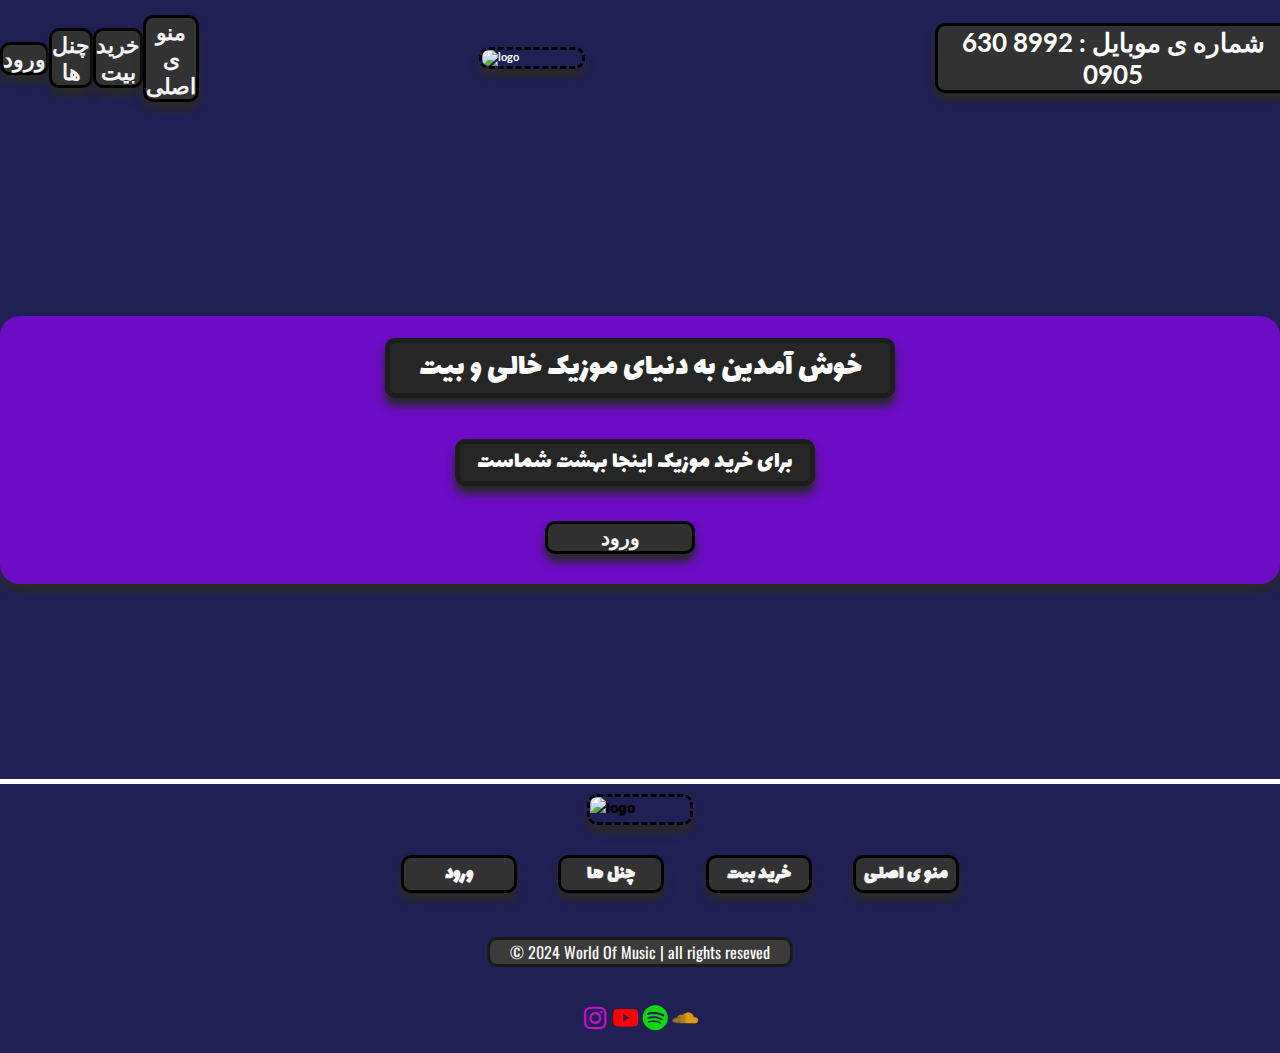
==== index.html @ 2b7e19d2 "Add files via upload" ====
<!DOCTYPE html>
<html lang="en">
<head>
    <meta charset="UTF-8">
    <meta name="viewport" content="width=device-width, initial-scale=1.0">
    <link href='https://unpkg.com/boxicons@2.1.4/css/boxicons.min.css' rel='stylesheet'>
    <link rel="stylesheet" type="text/css" media="screen" href="Styles.css" />
    <link rel="preconnect" href="https://fonts.googleapis.com">
    <link rel="preconnect" href="https://fonts.gstatic.com" crossorigin>
    <link href="https://fonts.googleapis.com/css2?family=Lalezar&family=Merriweather:ital,wght@0,300;0,400;0,700;0,900;1,300;1,400;1,700;1,900&family=Readex+Pro:wght@160..700&family=Roboto:ital,wght@0,100;0,300;0,400;0,500;0,700;0,900;1,100;1,300;1,400;1,500;1,700;1,900&display=swap" rel="stylesheet">
    <link rel="preconnect" href="https://fonts.googleapis.com">
    <link rel="preconnect" href="https://fonts.gstatic.com" crossorigin>
    <link href="https://fonts.googleapis.com/css2?family=Lalezar&family=Readex+Pro:wght@160..700&family=Roboto:ital,wght@0,100;0,300;0,400;0,500;0,700;0,900;1,100;1,300;1,400;1,500;1,700;1,900&display=swap" rel="stylesheet">
    <link rel="preconnect" href="https://fonts.googleapis.com">
    <link rel="preconnect" href="https://fonts.gstatic.com" crossorigin>
    <link href="https://fonts.googleapis.com/css2?family=Lato:ital,wght@0,100;0,300;0,400;0,700;0,900;1,100;1,300;1,400;1,700;1,900&display=swap" rel="stylesheet">
    <link rel="preconnect" href="https://fonts.googleapis.com">
    <link rel="preconnect" href="https://fonts.gstatic.com" crossorigin>
    <link href="https://fonts.googleapis.com/css2?family=Oswald:wght@200..700&display=swap" rel="stylesheet">
    <title>دنیای موزیک</title>
</head>
<body class="body-index">

    <div class="navbar">
        <h1 class="nav-link2" id="account"><a href="index.html" class="nav-link">ورود</a></h1>
        <h1 class="nav-link2"><a href="Channels.html" class="nav-link">چنل ها</a></h1>
        <h1 class="nav-link2"><a href="Buy-Beat.html" class="nav-link">خرید بیت</a></h1>
        <h1 class="nav-link2"><a href="Home.html" class="nav-link">منو ی اصلی</a></h1>

        <video autoplay loop muted plays-inline class="back-video">
            <source src="mylivewallpapers-com-Evening-Landscape-FHD.mp4" type="video/mp4">
        </video>

        <div class="logo">
            <img src="profile.jpg" alt="logo" class="logo-1">
        </div>

        <div class="phone">
            <h1 class="phonenumber">شماره ی موبایل : 8992 630 0905</h1>
        </div>
    </div>

    <div class="welcome-navbar">
        <h1 class="nav-1" id="nav-1">خوش آمدین به دنیای موزیک خالی و بیت</h1>
        <h2 class="nav-1" id="nav-2">برای خرید موزیک اینجا بهشت شماست</h2>
        <button type="submit" class="btn-2"><a href="Login.html" class="btn-link">ورود</a></button></a>
    </div>

    <div class="footer">

        <div class="logo-2">
            <img src="profile.jpg" alt="logo" class="logo-3">
        </div>

        <div class="nav-footer">
        <h1 class="nav-link3" id="account-1"><a href="index.html" class="nav-link4">ورود</a></h1>
        <h1 class="nav-link3"><a href="Channels.html" class="nav-link4">چنل ها</a></h1>
        <h1 class="nav-link3"><a href="Buy-Beat.html" class="nav-link4">خرید بیت</a></h1>
        <h1 class="nav-link3"><a href="Home.html" class="nav-link4">منو ی اصلی</a></h1>
        </div>

        <div class="copyright">
            <p class="copyright-p">&copy; 2024 World Of Music | all rights reseved</p>
        </div>

        <div class="platforms">
            <div class="instagram">
                <a href="https://www.instagram.com/bardia.kamaei/" target="_blank" class="instagram-link"><i class='bx bxl-instagram'></i></a>
            </div>

            <div class="youtube">
                <a href="https://www.youtube.com/channel/UCyFpHOKyGNNeIGOsPGzJICQ" target="_blank" class="youtube-link"><i class='bx bxl-youtube' ></i></a>
            </div>

            <div class="spotify">
                <a href="https://open.spotify.com/artist/1JpthtsNXhPy5LrRs3bqVC?si=cuE7U1XxREWjhH4IrVWiaQ&nd=1&dlsi=0deeda184d144d12" target="_blank" class="spotify-link"><i class='bx bxl-spotify' ></i></a>
            </div>

            <div class="soundcloud">
                <a href="https://soundcloud.com/user-679300117" target="_blank" class="soundcloud-link"><i class='bx bxl-soundcloud' ></i></a>
            </div>
        </div>
    </div>
</body>
</html>
---- Styles.css ----
body{
    font-family: "Lalezar", system-ui;
    font-weight: 400;
    font-style: normal;
    overflow-x:hidden;
    margin:0;
    padding:0;
}

.body-index{
    background-color:rgb(32, 32, 85);
}

.welcome-navbar{
    display:grid;
    justify-content:center;
    margin-top:200px;
    text-align:center;
    background-color:rgb(108, 12, 197);
    padding-bottom:30px;
    width:100%;
    /* margin-left:250px; */
    box-shadow:0 0.5rem 0.5rem rgb(41, 41, 41);
    border-radius:20px;
    margin-bottom:195px;
}

.btn-2{
    width:150px;
    border:3px solid black;
    font-size:20px;
    text-align:center;
    background-color:rgb(48, 48, 48);
    box-shadow:0 0.5rem 0.5rem rgb(41, 41, 41);
    margin-top:15px;
    font-family: "Merriweather", serif;
    font-weight: 1000;
    font-style: normal;
    transition:1s;
    margin-left:160px;
    border-radius:10px;
}

.btn-link{
    text-decoration:none;
    color:white;
}

.nav-1{
    color:white;
    background-color:rgb(38, 38, 38);
    border:5px solid rgb(30, 29, 29);
    text-align:center;
    align-items:center;
    font-family: "Lalezar", system-ui;
    font-weight: 400;
    font-style: normal;
    box-shadow:0 0.5rem 0.5rem rgb(41, 41, 41);
    border-radius:10px;
    transition:1s;
}

.nav-1:hover{
    letter-spacing:0.5px;
    border-bottom:5px solid rgb(237, 228, 228);
}

#nav-1{
    width:500px;
}

#nav-2{
    width:350px;
    margin-left:70px
}

.btn-2:hover{
    letter-spacing:1px;
    transition:1s;
    background-color:blueviolet;
}

.btn-1:active{
    background-color:rgb(24, 20, 25);
}

.navbar{
    display:flex;
    align-items:center;
    font-size:11px;
    /* width:500px; */
    color:white;
    font-family: "Lato", sans-serif;
    font-weight: 700;
    font-style: normal;
    justify-content:space-around;
    width:110vw;
}

.nav-link2{
    background-color:rgb(51, 50, 50);
    width:100px;
    text-align:center;
    border-radius:10px;
    border:3px solid black;
    transition:0.5s;
    box-shadow:0 0.5rem 0.5rem rgb(41, 41, 41);
}

#account{
    width:110px;
}

.nav-link{
    text-decoration:none;
    color:whitesmoke;
    transition:0.5s;
}

.nav-link2:hover{
    color:black;
    background-color:whitesmoke;
}

.nav-link:hover{
    color:black;
}

.logo-1{
    width:100px;
    margin-left:280px;
    box-shadow:0 0.5rem 0.5rem rgb(41, 41, 41);
    border-radius:10px;
    border:3px dashed black;
}

.logo{
    justify-content:center;
    align-items:center;
    display:flex;
    margin-right:350px;
}

.phone{
    justify-content:right;
    display:flex;
    font-size:13px;
    margin-right:180px;
}

.phonenumber{
    background-color:rgb(51, 50, 50);
    width:350px;
    text-align:center;
    border-radius:10px;
    border:3px solid black;
    transition:0.5s;
    box-shadow:0 0.5rem 0.5rem rgb(41, 41, 41);
}

.phonenumber:hover{
    color:black;
    background-color:white;
}

.back-video{
    position:absolute;
    right:0;
    bottom:0;
    z-index:-1;
}

.footer{
    /* margin-top:195px; */
    background-color:rgb(32, 32, 85);
    border-top:5px solid white;
}

.logo-2{
    justify-content:center;
    align-items:center;
    display:flex;
    margin-top:10px
}

.logo-3{
    width:100px;
    box-shadow:0 0.5rem 0.5rem rgb(41, 41, 41);
    border-radius:10px;
    border:3px dashed black;
}

.nav-footer{
    justify-content:space-evenly;
    display:flex;
    align-items:center;
    font-size:10px;
    width:50vw;
    margin-left:360px
}

.nav-link3{
    background-color:rgb(51, 50, 50);
    width:100px;
    text-align:center;
    border-radius:10px;
    border:3px solid black;
    transition:0.5s;
    box-shadow:0 0.5rem 0.5rem rgb(41, 41, 41);
    margin-top:30px;
}

#account-1{
    width:110px;
}

.nav-link3:hover{
    color:black;
    background-color:whitesmoke;
}

.nav-link4{
    text-decoration:none;
    color:whitesmoke;
    transition:0.5s;
}

.nav-link4:hover{
    color:black;
}

.copyright{
    justify-content:center;
    display:flex;
    align-items:center;
}

.copyright-p{
    width:300px;
    margin-top:30px;
    background-color:rgb(59, 59, 60);
    color:rgb(255, 255, 255);
    text-align:center;
    border-radius:10px;
    border:3px solid rgb(26, 25, 26);
    font-family: "Oswald", sans-serif;
    font-optical-sizing: auto;
    font-style: normal;
}

.platforms{
    display:flex;
    justify-content:center;
    align-items:center;
    font-size:30px;
    padding:20px
}

.instagram{
    display:flex;
    justify-content:space-evenly;
    align-items:center;
}

.instagram-link{
    display:flex;
    justify-content:space-evenly;
    align-items:center;
    text-decoration:none;
    color:rgb(203, 14, 203);
    transition:0.5s;
}

.instagram-link:hover{
    transition:0.5s;
    letter-spacing:1px;
    color:rgb(225, 7, 145);
}

.youtube{
    display:flex;
    justify-content:space-evenly;
    align-items:center;
}

.youtube-link{
    display:flex;
    justify-content:space-evenly;
    align-items:center;
    text-decoration:none;
    color:red;
    transition:0.5s;
}

.youtube-link:hover{
    transition:0.5s;
    letter-spacing:1px;
    color:rgb(239, 47, 92);
}

.spotify{
    display:flex;
    justify-content:space-evenly;
    align-items:center;
}

.spotify-link{
    display:flex;
    justify-content:space-evenly;
    align-items:center;
    text-decoration:none;
    color:rgb(14, 215, 14);
    transition:0.5s;
}

.spotify-link:hover{
    transition:0.5s;
    letter-spacing:1px;
    color:rgb(69, 255, 100);
}

.soundcloud{
    display:flex;
    justify-content:space-evenly;
    align-items:center;
}

.soundcloud-link{
    display:flex;
    justify-content:space-evenly;
    align-items:center;
    text-decoration:none;
    color:rgb(219, 157, 13);
    transition:0.5s; 
}

.soundcloud-link:hover{
    transition:0.5s;
    letter-spacing:1px;
    color:orange;
}

@media (min-aspect-ratio: 16/9){
    .back-video{
        width:100%;
        height:auto;
    }
}

@media (max-aspect-ratio: 16/9){
    .back-video{
        width:auto;
        height:100%;
    }
}
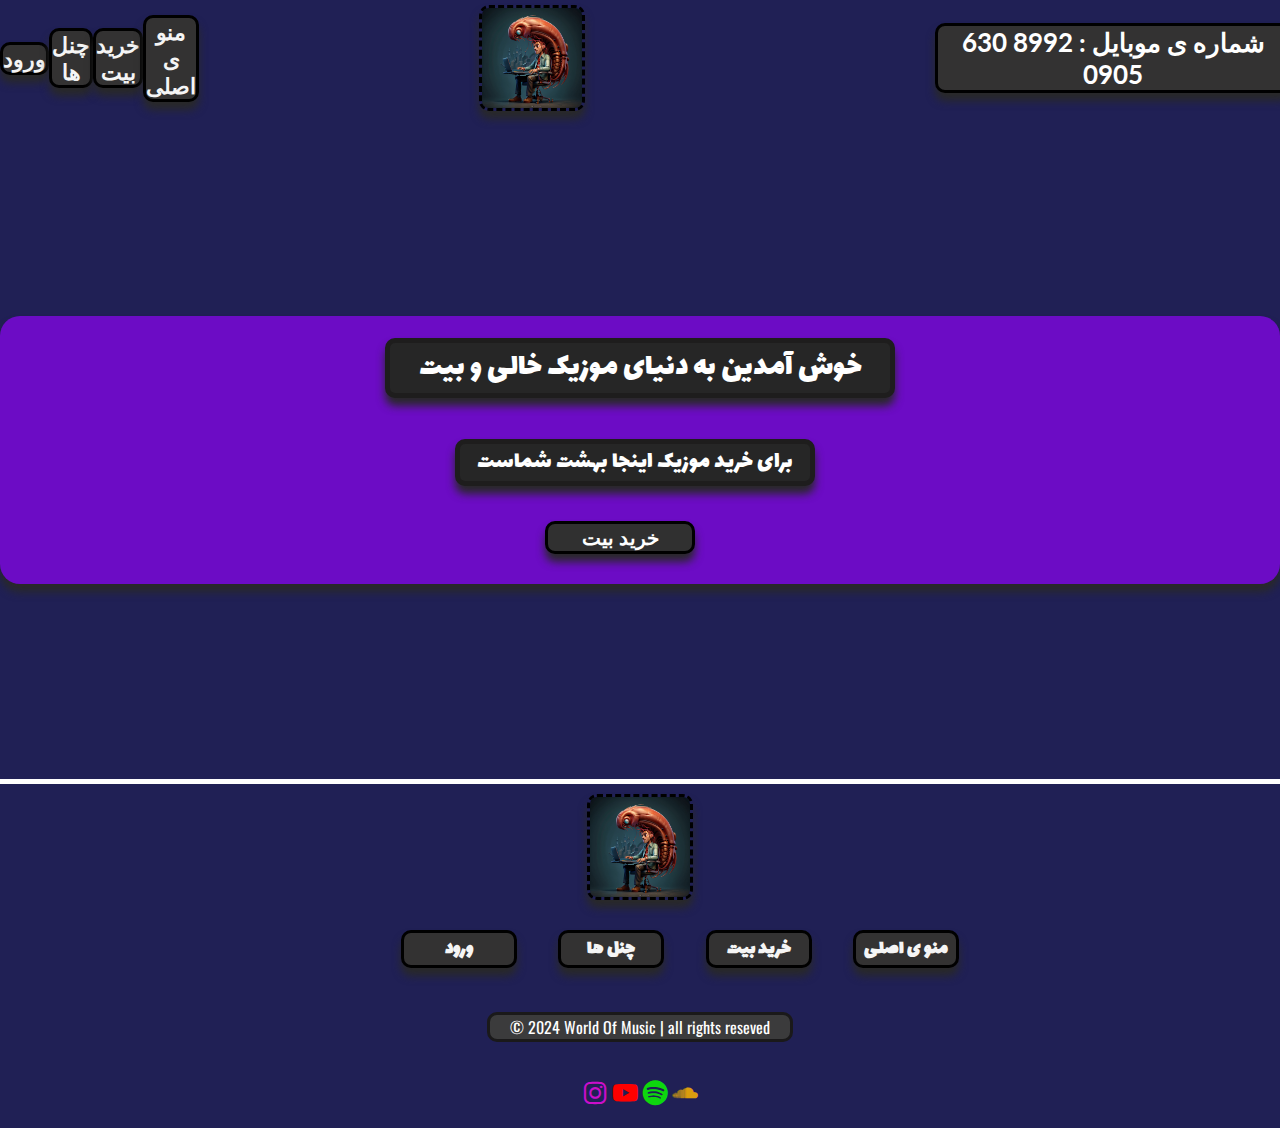
==== commit 480f1756: "index.html" ====
--- a/index.html
+++ b/index.html
@@ -25,7 +25,7 @@
         <h1 class="nav-link2" id="account"><a href="index.html" class="nav-link">ورود</a></h1>
         <h1 class="nav-link2"><a href="Channels.html" class="nav-link">چنل ها</a></h1>
         <h1 class="nav-link2"><a href="Buy-Beat.html" class="nav-link">خرید بیت</a></h1>
-        <h1 class="nav-link2"><a href="Home.html" class="nav-link">منو ی اصلی</a></h1>
+        <h1 class="nav-link2"><a href="Home2.html" class="nav-link">منو ی اصلی</a></h1>
 
         <video autoplay loop muted plays-inline class="back-video">
             <source src="mylivewallpapers-com-Evening-Landscape-FHD.mp4" type="video/mp4">
@@ -43,7 +43,7 @@
     <div class="welcome-navbar">
         <h1 class="nav-1" id="nav-1">خوش آمدین به دنیای موزیک خالی و بیت</h1>
         <h2 class="nav-1" id="nav-2">برای خرید موزیک اینجا بهشت شماست</h2>
-        <button type="submit" class="btn-2"><a href="Login.html" class="btn-link">ورود</a></button></a>
+        <button type="submit" class="btn-2"><a href="Buy-Beat.html" class="btn-link">خرید بیت</a></button></a>
     </div>
 
     <div class="footer">
@@ -56,7 +56,7 @@
         <h1 class="nav-link3" id="account-1"><a href="index.html" class="nav-link4">ورود</a></h1>
         <h1 class="nav-link3"><a href="Channels.html" class="nav-link4">چنل ها</a></h1>
         <h1 class="nav-link3"><a href="Buy-Beat.html" class="nav-link4">خرید بیت</a></h1>
-        <h1 class="nav-link3"><a href="Home.html" class="nav-link4">منو ی اصلی</a></h1>
+        <h1 class="nav-link3"><a href="Home2.html" class="nav-link4">منو ی اصلی</a></h1>
         </div>
 
         <div class="copyright">
@@ -82,4 +82,4 @@
         </div>
     </div>
 </body>
-</html>+</html>
